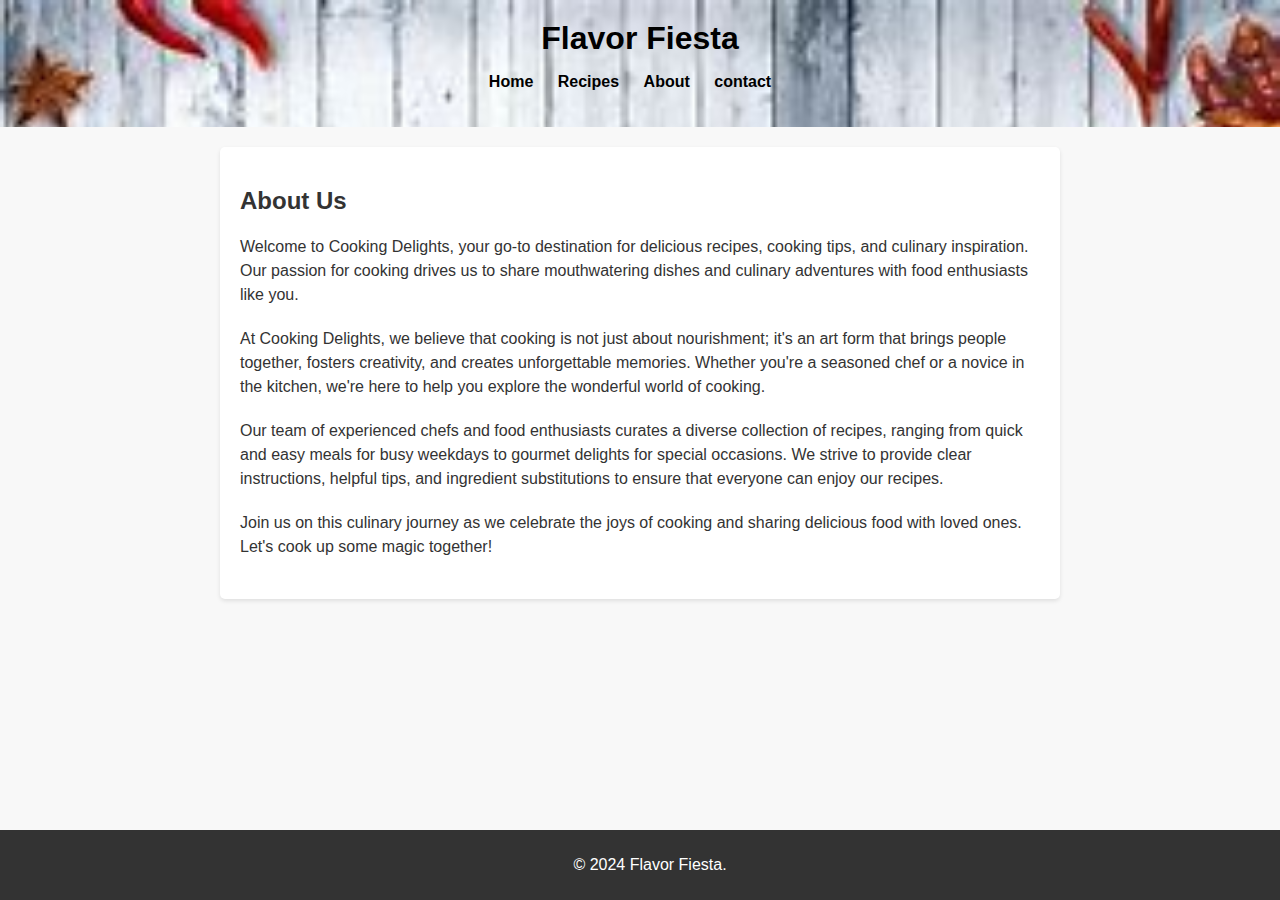
==== about.html @ 43f6c90e "Add files via upload" ====
<!DOCTYPE html>
<html lang="en">
<head>
    <meta charset="UTF-8">
    <meta name="viewport" content="width=device-width, initial-scale=1.0">
    <title>About Us - Flavor Fiesta</title>
    <link rel="icon" type="image/png" href="food.jpeg">
    <style>
        body {
            font-family: Arial, sans-serif;
            background-color: #f8f8f8;
            color: #333;
            margin: 0;
            padding: 0;
        }
        
        header {
            background-color: #ff6600;
            background-image: url(banner.jpeg);
            background-repeat: no-repeat;
            background-size: 100%;
            color: black;
            padding: 20px;
            text-align: center;
        }
        
        header h1 {
            margin: 0;
            font-size: 32px;
        }
        
        nav {
            margin-top: 10px;
        }
        
        nav ul {
            list-style-type: none;
            padding: 0;
            text-align: center;
        }
        
        nav ul li {
            display: inline;
            margin-right: 20px;
        }
        
        nav ul li a {
            text-decoration: none;
            color: black;
            font-weight: bold;
        }
        
        .about-section {
            background-color: #fff;
            padding: 20px;
            max-width: 800px;
            margin: 20px auto;
            border-radius: 5px;
            box-shadow: 0 2px 4px rgba(0, 0, 0, 0.1);
        }
        
        .about-section h2 {
            color: #333;
        }
        
        .about-section p {
            line-height: 1.5;
            margin-bottom: 20px;
        }
        
        footer {
            background-color: #333;
            color: #fff;
            text-align: center;
            padding: 10px;
            position: fixed;
            bottom: 0;
            width: 100%;
        }
    </style>
</head>
<body>

<header>
    <h1>Flavor Fiesta</h1>
    <nav>
        <ul>
            <li><a href="index.html">Home</a></li>
            <li><a href="recipes.html">Recipes</a></li>
            <li><a href="about.html" class="active">About</a></li>
            <li> <a href="contact2.html">contact</a></li>
        </ul>
    </nav>
</header>

<section class="about-section">
    <h2>About Us</h2>
    <p>Welcome to Cooking Delights, your go-to destination for delicious recipes, cooking tips, and culinary inspiration. Our passion for cooking drives us to share mouthwatering dishes and culinary adventures with food enthusiasts like you.</p>
    <p>At Cooking Delights, we believe that cooking is not just about nourishment; it's an art form that brings people together, fosters creativity, and creates unforgettable memories. Whether you're a seasoned chef or a novice in the kitchen, we're here to help you explore the wonderful world of cooking.</p>
    <p>Our team of experienced chefs and food enthusiasts curates a diverse collection of recipes, ranging from quick and easy meals for busy weekdays to gourmet delights for special occasions. We strive to provide clear instructions, helpful tips, and ingredient substitutions to ensure that everyone can enjoy our recipes.</p>
    <p>Join us on this culinary journey as we celebrate the joys of cooking and sharing delicious food with loved ones. Let's cook up some magic together!</p>
</section>

<footer>
    <p>&copy; 2024 Flavor Fiesta. </p>
</footer>

</body>
</html>
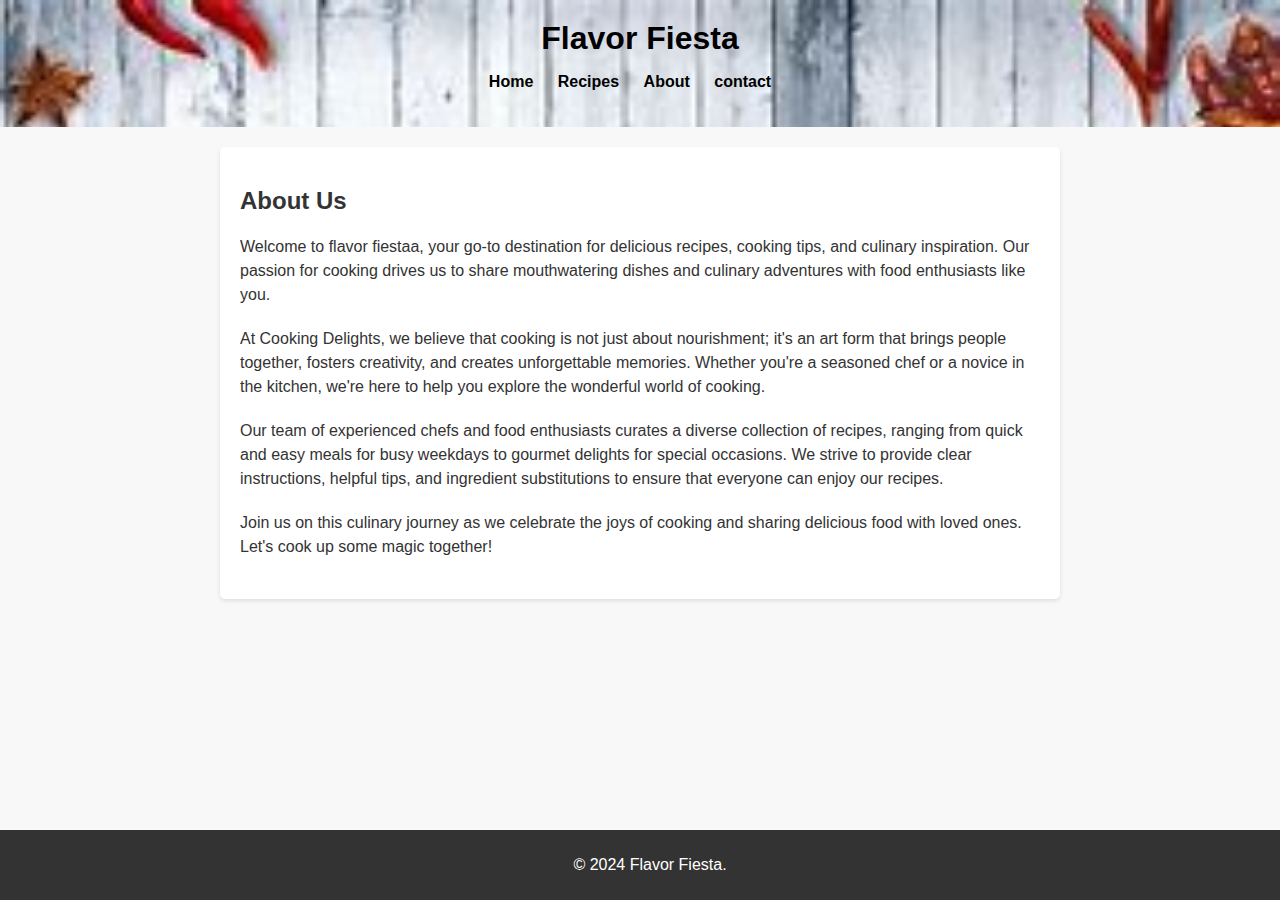
==== commit 65b20585: "Update about.html" ====
--- a/about.html
+++ b/about.html
@@ -95,7 +95,7 @@
 
 <section class="about-section">
     <h2>About Us</h2>
-    <p>Welcome to Cooking Delights, your go-to destination for delicious recipes, cooking tips, and culinary inspiration. Our passion for cooking drives us to share mouthwatering dishes and culinary adventures with food enthusiasts like you.</p>
+    <p>Welcome to flavor fiestaa, your go-to destination for delicious recipes, cooking tips, and culinary inspiration. Our passion for cooking drives us to share mouthwatering dishes and culinary adventures with food enthusiasts like you.</p>
     <p>At Cooking Delights, we believe that cooking is not just about nourishment; it's an art form that brings people together, fosters creativity, and creates unforgettable memories. Whether you're a seasoned chef or a novice in the kitchen, we're here to help you explore the wonderful world of cooking.</p>
     <p>Our team of experienced chefs and food enthusiasts curates a diverse collection of recipes, ranging from quick and easy meals for busy weekdays to gourmet delights for special occasions. We strive to provide clear instructions, helpful tips, and ingredient substitutions to ensure that everyone can enjoy our recipes.</p>
     <p>Join us on this culinary journey as we celebrate the joys of cooking and sharing delicious food with loved ones. Let's cook up some magic together!</p>
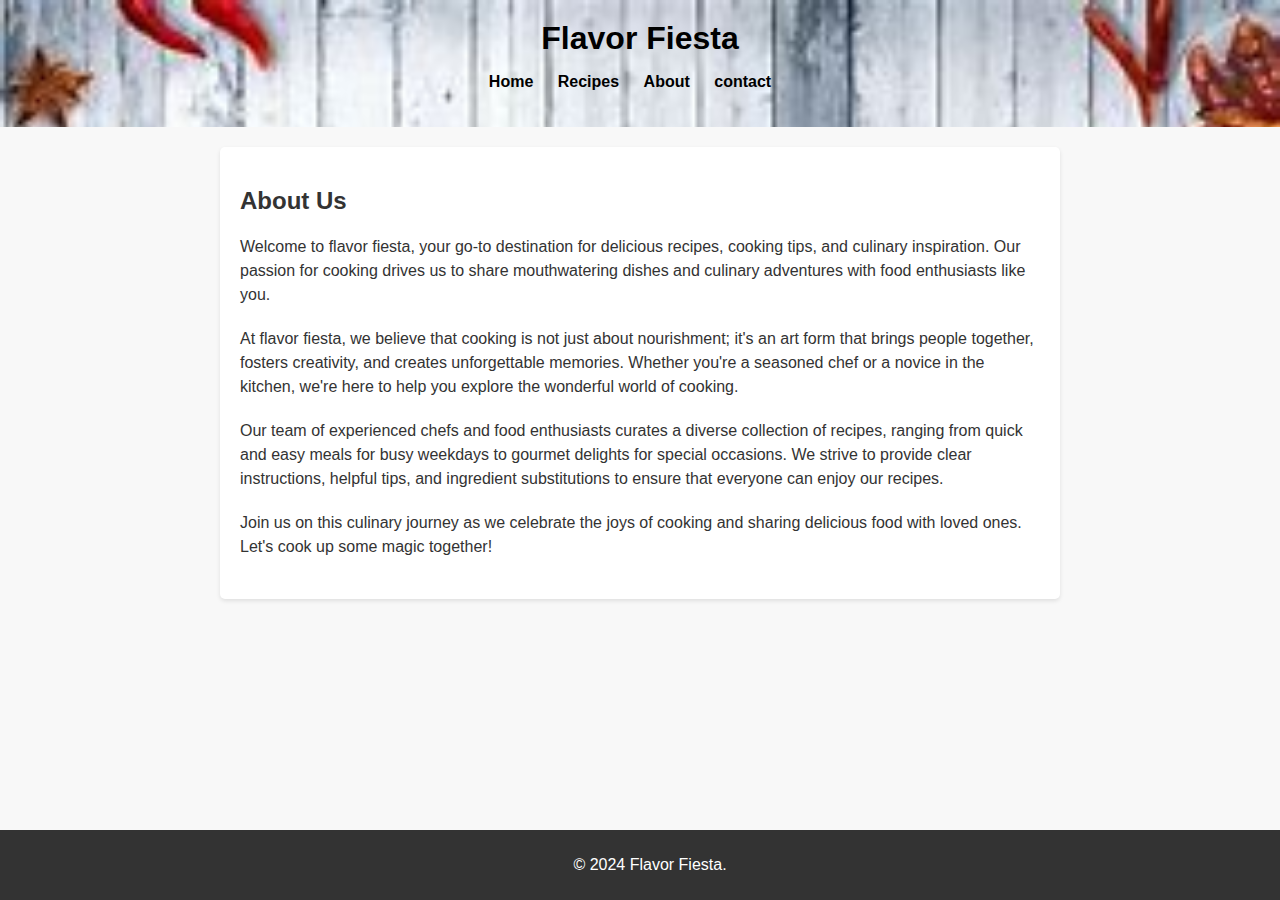
==== commit 24aa72e5: "Update about.html" ====
--- a/about.html
+++ b/about.html
@@ -95,8 +95,8 @@
 
 <section class="about-section">
     <h2>About Us</h2>
-    <p>Welcome to flavor fiestaa, your go-to destination for delicious recipes, cooking tips, and culinary inspiration. Our passion for cooking drives us to share mouthwatering dishes and culinary adventures with food enthusiasts like you.</p>
-    <p>At Cooking Delights, we believe that cooking is not just about nourishment; it's an art form that brings people together, fosters creativity, and creates unforgettable memories. Whether you're a seasoned chef or a novice in the kitchen, we're here to help you explore the wonderful world of cooking.</p>
+    <p>Welcome to flavor fiesta, your go-to destination for delicious recipes, cooking tips, and culinary inspiration. Our passion for cooking drives us to share mouthwatering dishes and culinary adventures with food enthusiasts like you.</p>
+    <p>At flavor fiesta, we believe that cooking is not just about nourishment; it's an art form that brings people together, fosters creativity, and creates unforgettable memories. Whether you're a seasoned chef or a novice in the kitchen, we're here to help you explore the wonderful world of cooking.</p>
     <p>Our team of experienced chefs and food enthusiasts curates a diverse collection of recipes, ranging from quick and easy meals for busy weekdays to gourmet delights for special occasions. We strive to provide clear instructions, helpful tips, and ingredient substitutions to ensure that everyone can enjoy our recipes.</p>
     <p>Join us on this culinary journey as we celebrate the joys of cooking and sharing delicious food with loved ones. Let's cook up some magic together!</p>
 </section>
